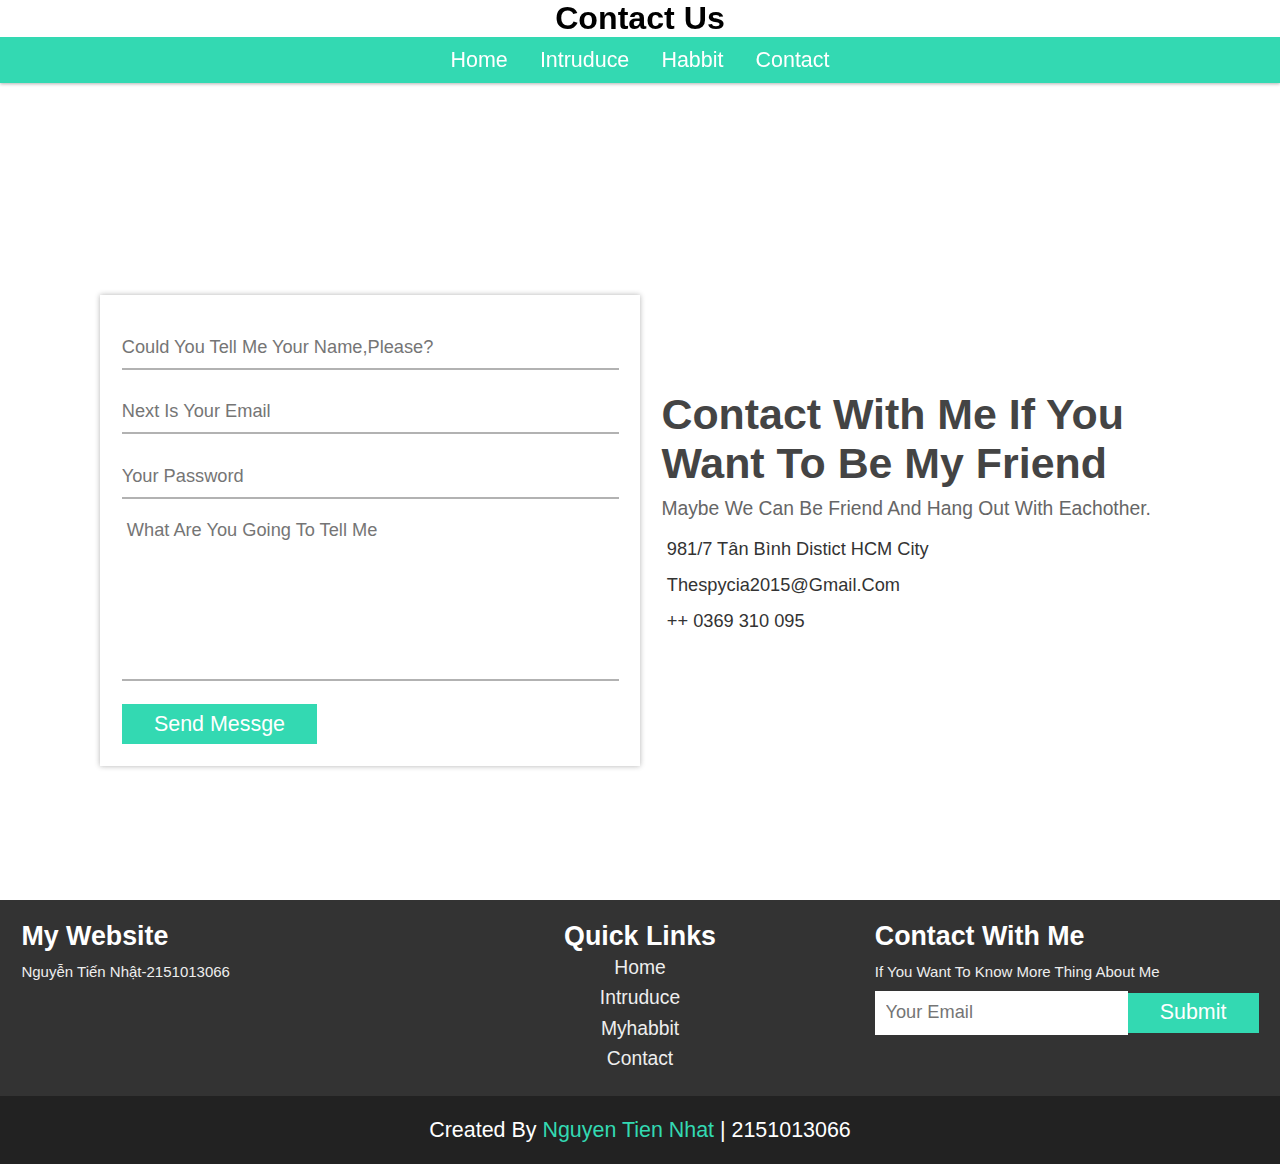
==== contact.html @ 2a82dd5b "Add files via upload" ====
<!DOCTYPE html>
<html lang="en">
<head>
    <meta charset="UTF-8">
    <meta name="viewport" content="width=device-width, initial-scale=1.0">
    <title>contact</title>


    
    <link rel="stylesheet" href="style.css">

</head>
<body>
    

<header>

    <h1 class="heading">contact us</h1>

    <div id="menu" class="fas fa-bars"></div>

    <nav class="navbar">
        <ul>
             <li><a href="home.html">home</a></li>
            <li><a href="Intruduce.html">intruduce</a></li>
            <li><a href="habbit.html">habbit</a></li>
            
            <li><a href="contact.html">contact </a></li>
        </ul>
    </nav>

</header>


<section class="contact">

    <form action="">

        <input type="text" class="box" placeholder="could you tell me your name,please?">
        <input type="email" class="box" placeholder="Next is your email">
        <input type="password" class="box" placeholder="your password">
        <textarea name="" id="" cols="30" rows="10" class="box message" placeholder=" what are you going to tell me"></textarea>
    
        
               <button class="btn" onclick="myFunction()">send messge </button> 
    
    </form>
    
    <div class="content">
    
        <h3>contact with me if you want to be my friend</h3>
        <p>Maybe we can be friend and hang out with eachother. </p>
        <div class="icons">
            <i class="fas fa-map-marker-alt"></i> 981/7 Tân Bình distict HCM city
        </div>
        <div class="icons">
            <i class="fas fa-globe"></i>  Thespycia2015@gmail.com 
        </div>
        <div class="icons">
            <i class="fas fa-phone"></i> ++ 0369 310 095
        </div>
    
    </div>

</section>

<!-- contact section ends -->
<div class="footer">

    <div class="box-container">

        <div class="box">
            <h3>My website</h3>
            <p> Nguyễn Tiến Nhật-2151013066 </p>
        </div>

        <div class="box">
            <h3>quick links</h3>
             <a href="home.html">home</a>
            <a href="intruduce.html">intruduce</a>
            <a href="habbit.html">myhabbit</a>
            <a href="contact.html">contact</a>
        </div>

        <div class="box">
            <h3>contact with me </h3>
            <p>if you want to know more thing about me </p>
            <form action="">
                <input type="email" placeholder="your email">
                <input type="submit" class="btn" value="submit">
            </form>
        </div>

    </div>

   

    <h1 class="credit"> created by <a href="https://www.facebook.com/profile.php?id=100027722943059" target="_blank">Nguyen Tien Nhat </a> | 2151013066 <br> </h1>
    
    
    
</div>



<script src="script.js"></script>

</body>
</html>
---- style.css ----
:root{
    --orange:#33d9b2;
}

*{
    font-family: 'Open Sans', sans-serif;
    margin:0; padding:0;
    box-sizing: border-box;
    text-decoration: none;
    outline:none;
    border:none;
    text-transform: capitalize;
    transition: all .2s linear;
}

*::selection{
    background:var(--orange);
    color:#fff;
}

html{
    font-size: 67%;
    overflow-x: hidden;
}

section{
    padding:0 7%;
    padding-top: 12rem;
}

.btn{
    font-size: 2rem;
    padding:.7rem 3rem;
    background:var(--orange);
    color:#fff;
    margin-top: 1rem;
    cursor: pointer;
}

.btn:hover{
    background:#338;
}

header{
    position: fixed;
    top:0; left: 0;
    z-index: 1000;
    background:#fff;
    box-shadow: 0 .1rem .3rem rgba(0,0,0,.3);
    width:100%;
}

header .heading{
    font-size: 3rem;
    color:#FF9933
    padding:1rem;
    text-align: center;
}

header #menu{
    font-size: 3rem;
    color:#FF9933;
    cursor: pointer;
    margin:1rem;
    display: none;
}

header .navbar ul{
    display: flex;
    align-items: center;
    justify-content: center;
    list-style: none;
    background:var(--orange);
    padding:1rem; 
}

header .navbar ul li{
    margin:0 1.5rem;
}

header .navbar ul li a{
    font-size: 2rem;
    color:#fff;
}

header .navbar ul li a:hover{
    color:black;
}

.home{
    min-height: 100vh;
    display: flex;
    align-items: center;
    justify-content: space-around;
    background:url(images/home-bg.jpg) no-repeat;
    background-size: cover;
    background-position: center;
    background-attachment: fixed;
    flex-wrap: wrap;
}

.home .image{
    flex:1 1 40rem;
}

.home .image img{
    width:100%;
}

.home .content{
    flex:1 1 40rem;
}

.home .content h1{
    font-size: 5rem;
    color:#444;
}

.home .content p{
    font-size: 1.8rem;
    color:#666;
    padding:1rem 0;
}

.about{
    min-height: 100vh;
    display: flex;
    align-items: center;
    justify-content: space-around;
    flex-wrap: wrap;
    padding-bottom: 2rem;
}

.about .image{
    flex:1 1 30rem;
	
	
}

.about .image img{
    width:80%;
	
}

.about .content{
    flex:1 1 40rem;
	
}

.about .content h1{
    font-size: 5rem;
    color:#444;
}

.about .content p{
    font-size: 1.6rem;
    color:#666;
    padding:1rem 0;
}

.service{
    min-height: 100vh;
    background:#eee;
}

.service .box-container{
    display: flex;
    align-items: center;
    justify-content: center;
    flex-wrap: wrap;
    padding:2rem 0;
}

.service .box-container .box{
    background:#fff;
    margin:2rem;
    padding:1rem;
    width:30rem;
    text-align: center;
    box-shadow: 0 0 .3rem rgba(0,0,0,.3);
}

.service .box-container .box i{
    font-size: 4rem;
    padding:1rem;
    color:var(--orange);
}

.service .box-container .box h3{
    font-size: 2rem;
    color:#444;
}

.service .box-container .box p{
    font-size: 1.3rem;
    color:#666;
    padding:1rem;
}

.plan{
    min-height: 100vh;
    background:#eee;
}

.plan .box-container{
    display: flex;
    align-items: center;
    justify-content: center;
    flex-wrap: wrap;
    padding:2rem 0;
}

.plan .box-container .box{
    background:#fff;
    margin:1rem;
    padding:2rem;
    width:35rem;
    text-align: center;
    box-shadow: 0 0 .3rem rgba(0,0,0,.3);
    position: relative;
}

.plan .box-container .box .title{
    font-size: 3rem;
    color:#666;
    padding:1rem 0;
}

.plan .box-container .box .price{
    background:var(--orange);
    color:#fff;
    border-radius: 50%;
    margin:1rem auto;
    height:13rem;
    width:13rem;
    line-height: 13rem;
    text-align: center;
    font-size: 2.9rem;
}

.plan .box-container .box .price span{
    font-size: 2rem;
}

.plan .box-container .box ul li{
    color:#666;
    list-style: none;
    font-size: 1.7rem;
    padding:1rem 0;
}

.contact{
    min-height: 100vh;
    display: flex;
    align-items: center;
    justify-content: space-around;
    flex-wrap: wrap;
}

.contact form{
    flex:1 1 40rem;
    padding:2rem;
    margin:1rem;
    margin-top: 4rem;
    box-shadow: 0 0 .5rem rgba(0,0,0,.3);
}

.contact .content{
    flex:1 1 40rem;
    padding:3rem 1rem;
}

.contact form .box{
    width:100%;
    color:#333;
    height:4rem;
    font-size: 1.7rem;
    border-bottom: .2rem solid rgba(0,0,0,.3);
    text-transform: none;
    margin:1rem 0;
}

.contact form .box::placeholder{
    text-transform: capitalize;
}

.contact form .box:focus{
    border-color: var(--orange);
}

.contact form .message{
    height:15rem;
    resize: none;
}

.contact .content h3{
    font-size: 4rem;
    color:#444;
}

.contact .content p{
    font-size: 1.8rem;
    color:#666;
    padding:1rem 0;
}

.contact .content .icons{
    font-size: 1.7rem;
    color:#333;
    padding:.7rem 0;
}

.contact .content .icons i{
    padding-right: .5rem;
    color:var(--orange);
}

.footer{
    background:#333;
}

.footer .box-container{
    display: flex;
    justify-content: center;
    flex-wrap: wrap;
}

.footer .box-container .box{
    margin:2rem;
    flex:1 1 30rem;
}

.footer .box-container .box h3{
    font-size: 2.5rem;
    color:#fff;
}

.footer .box-container .box p{
    font-size: 1.4rem;
    color:#eee;
    padding:1rem 0;
}

.footer .box-container .box a{
    font-size: 1.8rem;
    color:#eee;
    padding:.4rem 0;
    display: block;
}

.footer .box-container .box a:hover{
    text-decoration: underline;
}

.footer .box-container .box:nth-child(2){
    text-align: center;
}

.footer .box-container form{
    display: flex;
    align-items: center;
}

.footer .box-container form input[type="email"]{
    height:4.1rem;
    width:100%;
    font-size: 1.7rem;
    padding:0 1rem;
}

.footer .box-container form .btn{
    margin-top: 0;
}

.footer .box-container form .btn:hover{
    color:#333;
    background:#ccc;
}

.footer .credit{
    font-size: 2rem;
    background:#222;
    text-align: center;
    color:#fff;
    padding:2rem 1rem;
    font-weight: normal;
    
}

.footer .credit a{
    color:var(--orange);
}











/* media queries  */

@media (max-width:768px){

    html{
        font-size: 55%;
    }

    .home .content{
        text-align: center;
    }

    .home .content h1{
        font-size: 4rem;
    }

    .about .content h1{
        font-size: 4rem;
    }

}

@media (max-width:500px){

    html{
        font-size: 50%;
    }

    header{
        display: flex;
        align-items: center;
        justify-content: space-between;
        padding:0 1rem;
    }

    header #menu{
        display: block;
    }

    header .navbar{
        position: fixed;
        top:6.2rem; right:-120%;
        height:100%;
        width:100%;
        border-top: .2rem solid rgba(0,0,0,.3);
    }

    header .navbar ul{
        height:100%;
        width:100%;
        flex-flow: column;
        background:#fff;
        padding-bottom: 15rem;
    }

    header .navbar ul li{
        text-align: center;
        width:100%;
        margin:1rem 0;
    }

    header .navbar ul li a{
        font-size: 4rem;
        color:#333;
        display: block;
    }

    header .navbar ul li a:hover{
        color:var(--orange);
    }

    .fa-times{
        transform: rotate(180deg);
    }

    header .navbar.nav-toggle{
        right:0;
    }

    section{
        padding-top: 5rem;
    }

    .footer .box-container .box:last-child{
        text-align: center;
    }

    .footer .box-container .box:last-child p{
        font-size: 1.7rem;
    }

    .footer .box-container .box:last-child form{
        flex-flow: column;
    }

    .footer .box-container .box:last-child form .btn{
        margin-top: 1rem;
        width:100%;
    }

}
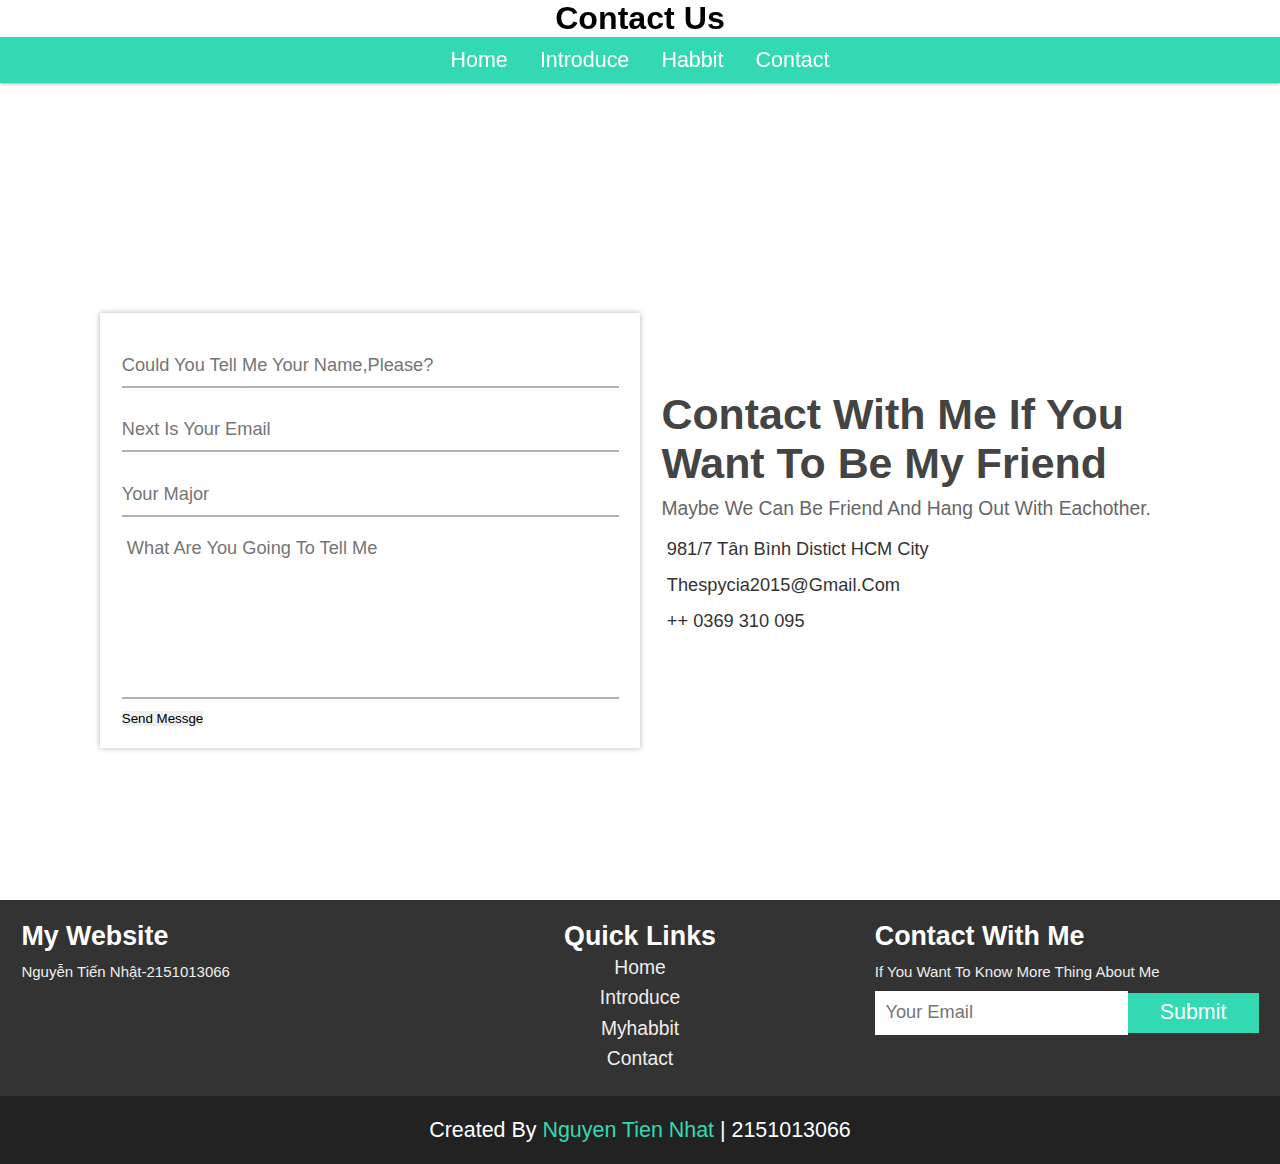
==== commit b4fd7201: "Update contact.html" ====
--- a/contact.html
+++ b/contact.html
@@ -22,8 +22,8 @@
 
     <nav class="navbar">
         <ul>
-             <li><a href="home.html">home</a></li>
-            <li><a href="Intruduce.html">intruduce</a></li>
+              <li><a href="index.html">home</a></li>
+            <li><a href="Intruduce.html">introduce</a></li>
             <li><a href="habbit.html">habbit</a></li>
             
             <li><a href="contact.html">contact </a></li>
@@ -37,15 +37,19 @@
 
     <form action="">
 
-        <input type="text" class="box" placeholder="could you tell me your name,please?">
-        <input type="email" class="box" placeholder="Next is your email">
-        <input type="password" class="box" placeholder="your password">
-        <textarea name="" id="" cols="30" rows="10" class="box message" placeholder=" what are you going to tell me"></textarea>
+        <input type="text" class="box" placeholder="could you tell me your name,please?" id="name" autocomplete="off"
+		>
+        <input type="email" class="box" placeholder="Next is your email" id="email" autocomplete="off">
+        <input type="text" class="box" placeholder="your major"id="major" autocomplete="off">
+        <textarea name="" id="message" cols="30" rows="10" class="box message" placeholder=" what are you going to tell me"></textarea>
     
         
-               <button class="btn" onclick="myFunction()">send messge </button> 
+               <button id="btn" onclick="myFunction()">send messge </button> 
     
     </form>
+	
+	
+	
     
     <div class="content">
     
@@ -77,8 +81,8 @@
 
         <div class="box">
             <h3>quick links</h3>
-             <a href="home.html">home</a>
-            <a href="intruduce.html">intruduce</a>
+            <a href="index.html">home</a>
+            <a href="intruduce.html">introduce</a>
             <a href="habbit.html">myhabbit</a>
             <a href="contact.html">contact</a>
         </div>
@@ -105,6 +109,7 @@
 
 
 <script src="script.js"></script>
-
+  <script src="https://smtpjs.com/v3/smtp.js">
 </body>
-</html>+ 
+</html>
